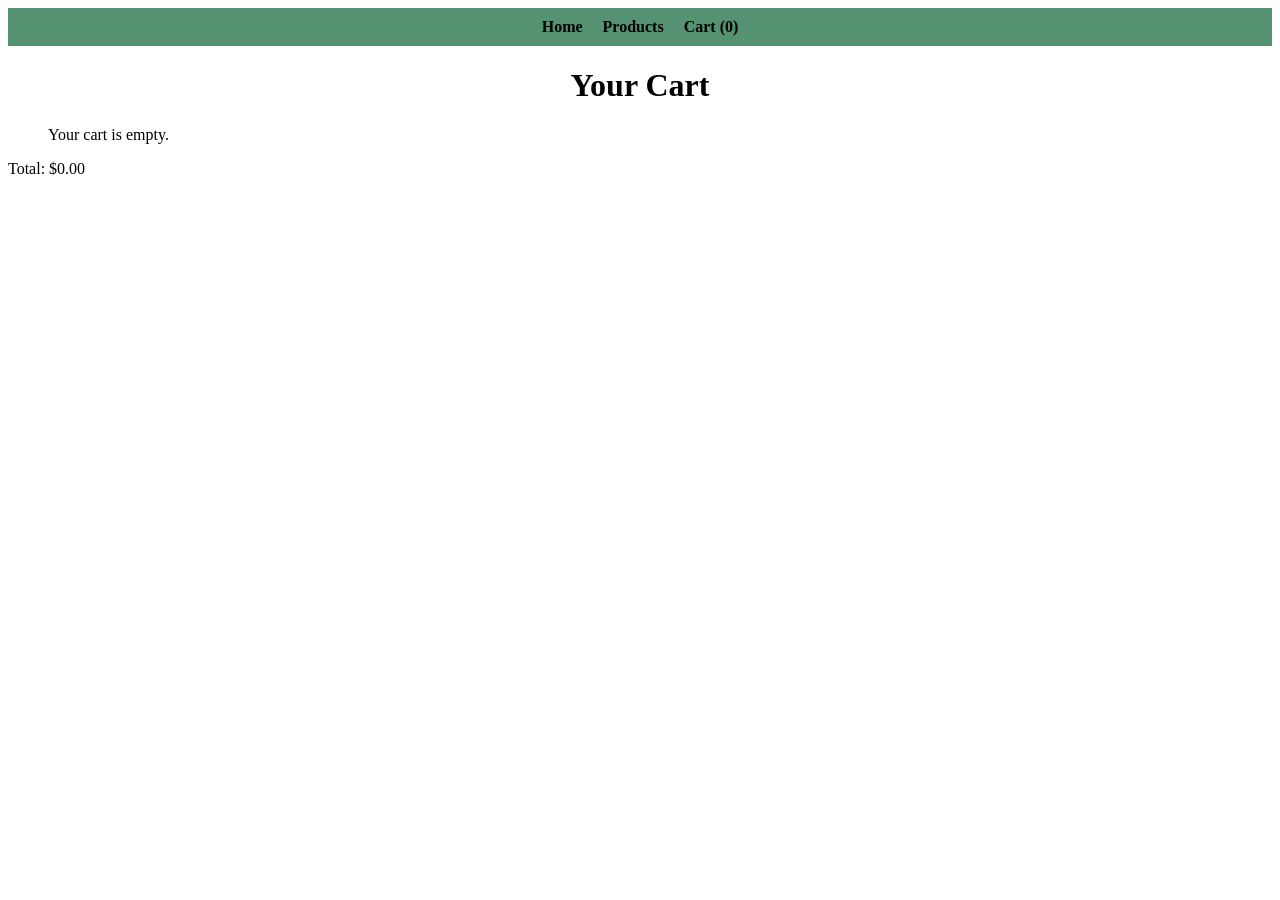
==== cart.html @ 3c1a9b37 "Add files via upload" ====
<!doctype html>
<html lang="en">
  <head>
    <meta charset="UTF-8" />
    <meta name="viewport" content="width=device-width, initial-scale=1.0" />
    <title>Cart</title>
    <link rel="stylesheet" href="styles.css" />
  </head>
  <body>
    <nav>
      <ul>
        <li><a href="index.html">Home</a></li>
        <li><a href="products.html">Products</a></li>
        <li>
          <a href="cart.html">Cart (<span id="cart-count">0</span>)</a>
        </li>
      </ul>
    </nav>

    <main>
      <h1>Your Cart</h1>
      <ul id="cart-items"></ul>
      <p id="cart-total">Total: $0.00</p>
    </main>

    <script src="app.js"></script>
  </body>
</html>
---- styles.css ----
/*Center the title of the page*/
h1 {
  text-align: center;
}

button:disabled {
  background-color: #d5d5d5;
  color: #666;
  cursor: not-allowed;
  opacity: 0.8;
}

#product-grid {
  display: grid;
  grid-template-columns: repeat(auto-fit, minmax(200px, 1fr));
  gap: 16px;
  padding: 20px;
}

.product-card {
  border: 1px solid #ccc;
  border-radius: 8px;
  padding: 16px;
  background: #f9f9f9;
}

/*Navigation bar container*/
nav {
  background-color: #549272;
  padding: 10px;
}

/* Make the list items display horizontally */
nav ul {
  list-style-type: none;
  margin: 0;
  padding: 0;
  display: flex;
  gap: 20px;
}

/*Style the links inside the navigation bar */
nav a {
  text-decoration: none;
  color: black;
  font-weight: bold;
}

/*hover effect for links */
nav a:hover {
  color: #ffcc00;
}

/* Center the navigation bar */
nav ul {
  justify-content: center;
}
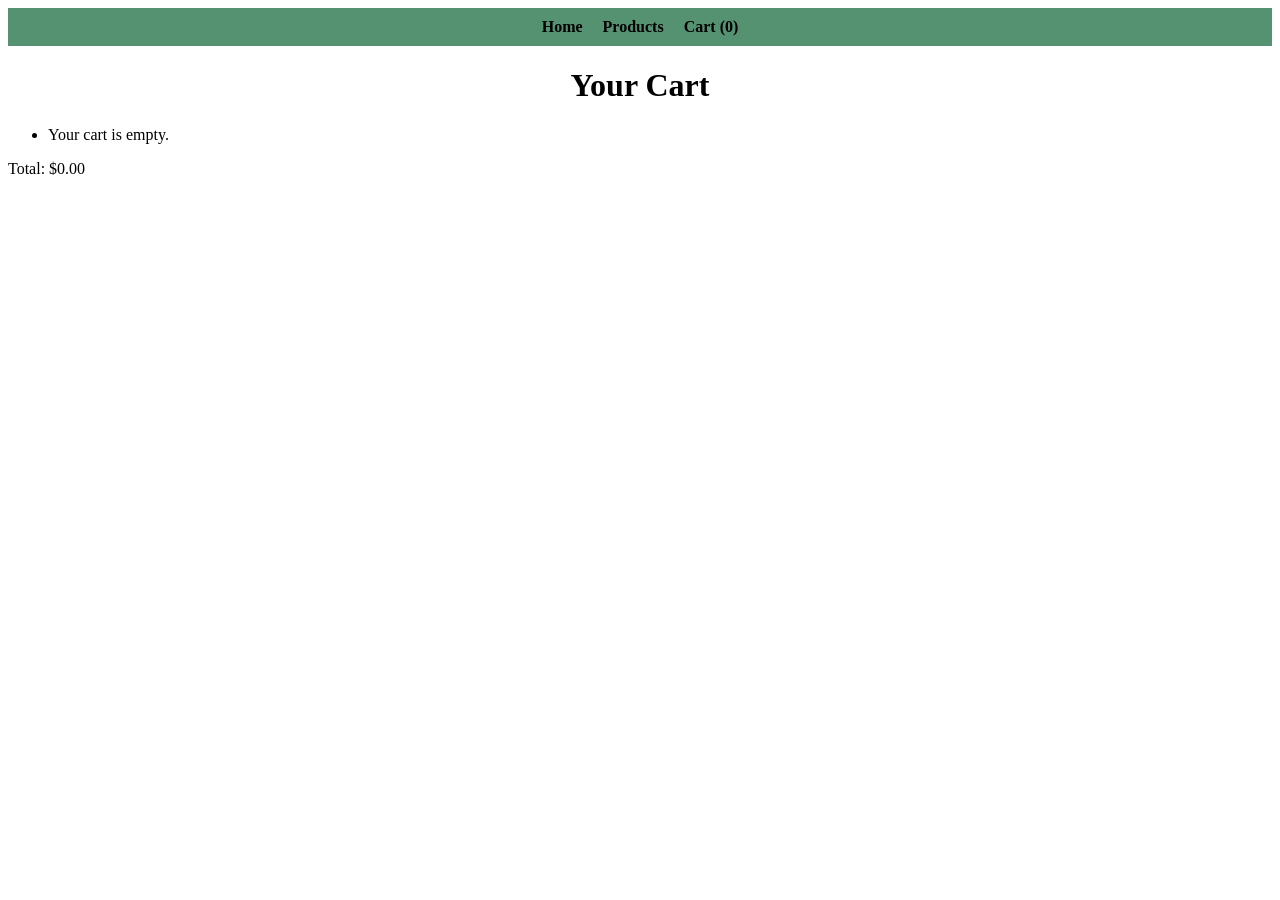
==== commit 7db33021: "Add files via upload" ====
--- a/cart.html
+++ b/cart.html
@@ -20,9 +20,10 @@
     <main>
       <h1>Your Cart</h1>
       <ul id="cart-items"></ul>
+      <p id="cart-message" role="status" aria-live="polite"></p>
       <p id="cart-total">Total: $0.00</p>
     </main>
 
-    <script src="app.js"></script>
+    <script type="module" src="app.js"></script>
   </body>
 </html>
--- a/styles.css
+++ b/styles.css
@@ -22,6 +22,20 @@
   border-radius: 8px;
   padding: 16px;
   background: #f9f9f9;
+}
+
+.product-feedback {
+  min-height: 1.25em;
+  margin: 8px 0 0;
+  color: #276749;
+}
+
+.cart-item {
+  display: flex;
+  align-items: center;
+  justify-content: space-between;
+  gap: 12px;
+  margin-bottom: 8px;
 }
 
 /*Navigation bar container*/
